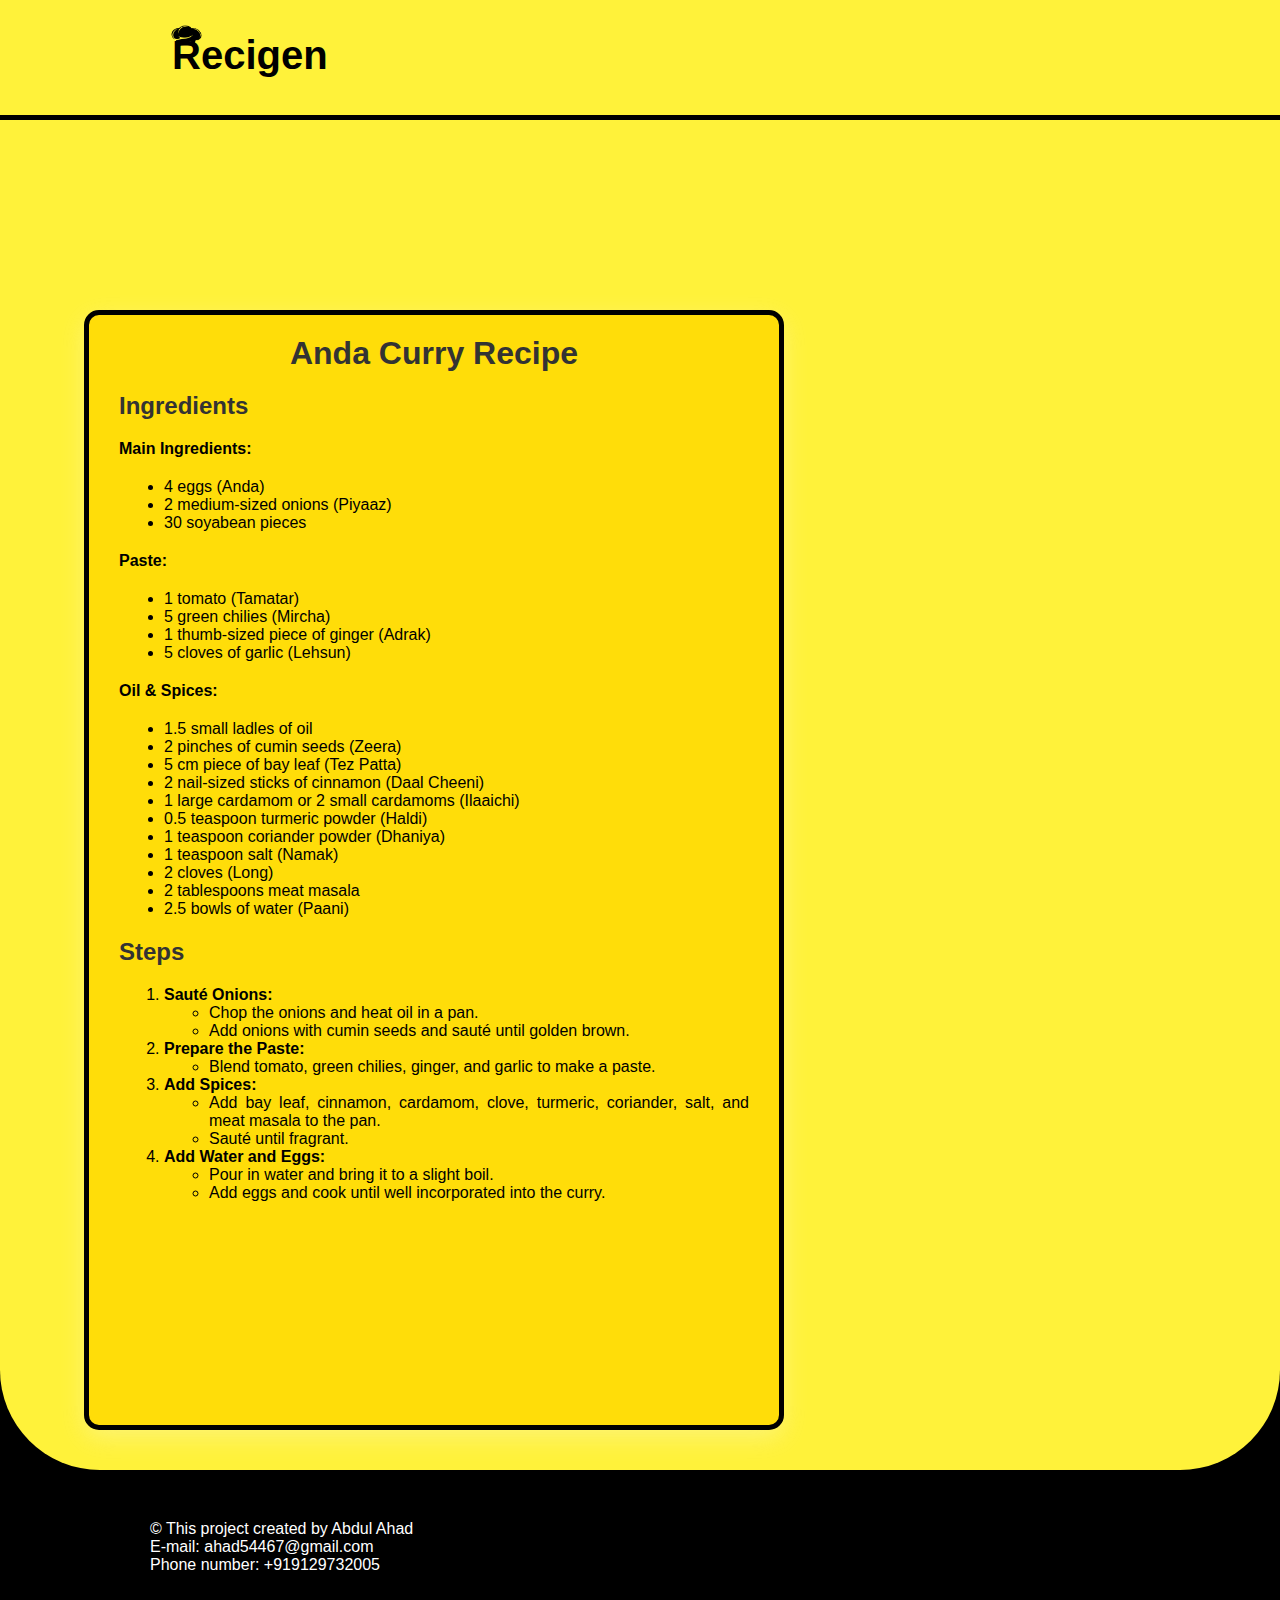
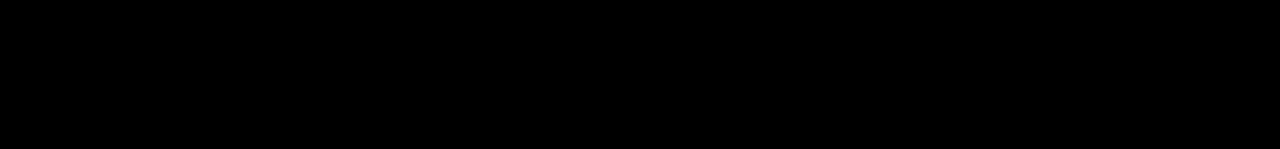
==== Anda Curry Recipe.html @ c3b4fb2d "Add files via upload" ====
<!DOCTYPE html>
<html lang="en">
  <head>
    <meta charset="utf-8" />
    <title>Recigen</title>
    <link rel="icon" href="Logo.png" type="x-icon" />
    <link rel="stylesheet" href="styles.css" />
     <style>
      main {
        background-color: #fff23a;
        color: black;
        height: 1200px;
        width: 100%;
        border-bottom-left-radius: 100px;
        border-bottom-right-radius: 100px;
      }
      /* Recipe Box Styling */
      .recipe-box {
        background-color: #ffd900d4; /* Yellow inside the box */
        padding: 20px 30px;
        border: 5px solid black;
        border-radius: 15px;
        max-width: 700px;
        max-height: 1500px;
        text-align: justify;
        box-shadow: 0px 8px 24px rgba(250, 250, 250, 0.3);
      }

      /* Title Styling */
      .recipe-box h1 {
        text-align: center;
        color: #333;
      }

      /* Ingredients and Steps Styling */
      .recipe-box h2 {
        margin-top: 20px;
        margin-bottom: 20px;
        color: #333;
      }
      .recipe-box p{
        margin-top: 20px;
        margin-bottom: 20px;
      }
      .recipe-box ul{
        margin-left: 45px;
      }
      .recipe-box ol{
        margin-left: 45px;
      }
    </style>
  </head>

  <body style="background-color: black;">
    <header>
      <nav>
        <img src="Logo.png">
        <h1>Recigen</h1>
        <Section>
        <a class="navlink" href="index.html">HOME</a>
        <a class="navlink" href="LISTS.html">LISTS</a>
        <a class="navlink" href="BLOG.html">BLOG</a>
        <a class="navlink" href="ABOUT US.html">ABOUT US</a>
        </Section>
    </header>

    <main>
      <div class="card-container">
        <div class="recipe-box">
            <h1>Anda Curry Recipe</h1>

            <h2>Ingredients</h2>
            <p><strong>Main Ingredients:</strong></p>
            <ul>
              <li>4 eggs (Anda)</li>
              <li>2 medium-sized onions (Piyaaz)</li>
              <li>30 soyabean pieces</li>
            </ul>

            <p><strong>Paste:</strong></p>
            <ul>
              <li>1 tomato (Tamatar)</li>
              <li>5 green chilies (Mircha)</li>
              <li>1 thumb-sized piece of ginger (Adrak)</li>
              <li>5 cloves of garlic (Lehsun)</li>
            </ul>

            <p><strong>Oil & Spices:</strong></p>
            <ul>
              <li>1.5 small ladles of oil</li>
              <li>2 pinches of cumin seeds (Zeera)</li>
              <li>5 cm piece of bay leaf (Tez Patta)</li>
              <li>2 nail-sized sticks of cinnamon (Daal Cheeni)</li>
              <li>1 large cardamom or 2 small cardamoms (Ilaaichi)</li>
              <li>0.5 teaspoon turmeric powder (Haldi)</li>
              <li>1 teaspoon coriander powder (Dhaniya)</li>
              <li>1 teaspoon salt (Namak)</li>
              <li>2 cloves (Long)</li>
              <li>2 tablespoons meat masala</li>
              <li>2.5 bowls of water (Paani)</li>
            </ul>

            <h2>Steps</h2>
            <ol>
              <li>
                <strong>Sauté Onions:</strong>
                <ul>
                  <li>Chop the onions and heat oil in a pan.</li>
                  <li>Add onions with cumin seeds and sauté until golden brown.</li>
                </ul>
              </li>
              <li>
                <strong>Prepare the Paste:</strong>
                <ul>
                  <li>
                    Blend tomato, green chilies, ginger, and garlic to make a paste.
                  </li>
                </ul>
              </li>
              <li>
                <strong>Add Spices:</strong>
                <ul>
                  <li>
                    Add bay leaf, cinnamon, cardamom, clove, turmeric, coriander,
                    salt, and meat masala to the pan.
                  </li>
                  <li>Sauté until fragrant.</li>
                </ul>
              </li>
              <li>
                <strong>Add Water and Eggs:</strong>
                <ul>
                  <li>Pour in water and bring it to a slight boil.</li>
                  <li>Add eggs and cook until well incorporated into the curry.</li>
                </ul>
              </li>
            </ol>
        </div>
      </div> 
    </main>

    <footer >
      <p>© This project created by Abdul Ahad </p>
      <p>E-mail: ahad54467@gmail.com</p>
      <p>Phone number: +919129732005</p>
    </footer>
  </body>
</html>
---- styles.css ----
* {
  margin: 0;
  padding: 0;
  box-sizing: border-box;
  font-family: Arial;
}

/* header stlye */
header {
  background-color: #fff23a;
  color: black;
  height: 270px;
  width: 100%;
}
header nav {
  height: 120px;
  display: flex;
  justify-content: space-between;
  align-items: center;
  z-index: 1;
  border-bottom: 5px solid black;
}
header nav img {
  height: 34px;
  width: 34px;
  /*to position the element on screen (169,21) */
  position: absolute;
  left: 169px;
  top: 21px;
}
header nav h1 {
  font-size: 40px;
  font-family: Arial;
  font-weight: 900;
  position: absolute;
  left: 172px;
  top: 33px;
}
header nav section {
  display: flex;
  gap: 69px;
  height: 28px;
  width: 580px;
  position: absolute;
  left: 1350px;
  top: 55px;
}
.navlink {
  color: black;
  font-size: 25px;
  font-family: Arial;
  font-weight: 400;
  text-decoration: none;
  -webkit-text-stroke: 0.5px #707070; /* Stroke size and color */
  transition: transform 0.3s ease;
}
.navlink:hover {
  transform: scale(1.1); /*Increases size vy 10% */
  font-weight: 600;
}

#heading1 {
  position: absolute;
  left: 218px;
  top: 200px;
  color: black;
  font-size: 25px;
  font-family: Arial;
  font-weight: 400;
  text-decoration: none;
  -webkit-text-stroke: 1px #373737; /* Stroke size and color */
}
form {
  position: absolute;
  left: 1310px;
  top: 195px;
  display: flex;
  justify-content: center;
}
form input[type="text"] {
  flex-grow: 1;
  margin-right: 10px;
}
form input[type="text"],
button[type="submit"] {
  border: 1px solid;
  font-size: 18px;
  padding: 10px;
  border-radius: 4px;
}
form button[type="submit"] {
  background-color: #494949;
  color: white;
  cursor: pointer;
}
form button[type="submit"]:hover {
  background-color: #666666;
}

/* main style */
main {
  background-color: #fff23a;
  color: black;
  min-height: 781px;
  width: 100%; /* Make the main section responsive */
  border-bottom-left-radius: 100px;
  border-bottom-right-radius: 100px;

  padding: 20px 0; /* Add padding for spacing */
  display: flex;
}
.card-container {
  display: flex;
  flex-wrap: wrap;
  gap: 20px;
  width: 90%; /* Adjust width to be responsive */
  max-width: 1520px; /* Limit max width */
  /* height: 100%; */
  padding: 20px;
  margin: 0 auto;
}
.card {
  height: 480px;
  width: 270px;
  background-color: white;
  border: 5px solid black;
  border-radius: 9px;
  overflow: hidden;
  box-shadow: 0 4px 8px rgb(102, 102, 102);
  text-align: center;
  font-family: Arial;
}
.card-image {
  height: 302px;
  width: 262px;
  border-bottom-left-radius: 9px;
  border-bottom-right-radius: 9px;
}
.card-title {
  font-size: 24px;
  margin-bottom: 15px;
  color: black;
}
.card-description {
  font-size: 15px;
  color: black;
  margin-bottom: 15px;
}
.card-button {
  display: inline-block;
  padding: 10px 20px;
  margin-bottom: 15px;
  background-color: #007bff;
  color: white;
  border: none;
  border-radius: 4px;
  cursor: pointer;
  transition: background-color 0.3s ease;
}
.card-button:hover {
  background-color: #0056b3;
}

.recipe-card {
  height: 480px;
  max-width: 270px;

  background-color: white;
  border: 5px solid black;
  display: flex;
  flex-direction: column;
  color: black;
  border-radius: 9px;
  box-shadow: 0 4px 8px rgb(102, 102, 102);
  cursor: pointer;
  font-family: Arial;
  overflow: hidden;
  text-align: center;
  place-items: center;
}
.recipe-card img {
  height: 302px;
  width: 262px;
  border-bottom-left-radius: 9px;
  border-bottom-right-radius: 9px;
}
.recipe-card h3 {
  font-size: 24px;
  margin-top: 10px;
  margin-bottom: 10px;
  color: black;
}
.recipe-card p {
  font-size: 15px;
  color: black;
  padding: 10px;
}
.recipe-card button {
  display: inline-block;
  padding: 10px 20px;
  margin-top: 10px;
  margin-bottom: 15px;
  background-color: #007bff;
  color: white;
  border: none;
  border-radius: 4px;
  cursor: pointer;
  transition: background-color 0.3s ease;
}
.recipe-card button:hover {
  background-color: #0056b3;
}
/* recipe details  */
.recipe-details {
  display: none;
  position: fixed;
  top: 55%;
  left: 50%;
  transform: translate(-50%, -50%);
  -webkit-transform: translate(-50%, -50%);
  background-color: rgb(255, 217, 0);
  border-radius: 12px;
  border: 1px solid;
  width: 70%;
  height: 80%;
  font-size: 20px;
  transition: all 0.5s ease-in-out;
  overflow-y: scroll;
}
.recipe-details-content {
  padding: 30px;
}
.recipeName {
  text-align: center;
  transform: uppercase;
  text-decoration: underline;
}
.recipeHeading {
  margin-top: 20px;
}
.ingredientList {
  margin-left: 50px;
  margin-bottom: 10px;
  line-height: 25px;
}
.recipeInstructions {
  line-height: 25px;
}
.recipe-details::-webkit-scrollbar-thumb {
  background-color: #707070;
  border-radius: 16px;
  --webkit-border-radius: 16px;
}
.recipe-close-btn {
  background-color: transparent;
  padding: 10px;
  border: 1px;
  cursor: pointer;
  transition: background-color 0.3s ease;
}
.recipe-close-btn img {
  height: 35px;
  width: 35px;
}
.recipe-close-btn:hover {
  transform: scale(1.1);
}

/* footer style */
footer {
  background-color: black;
  color: white;
  height: 179px;
  width: 1920px;
  margin: 50px 150px;
}
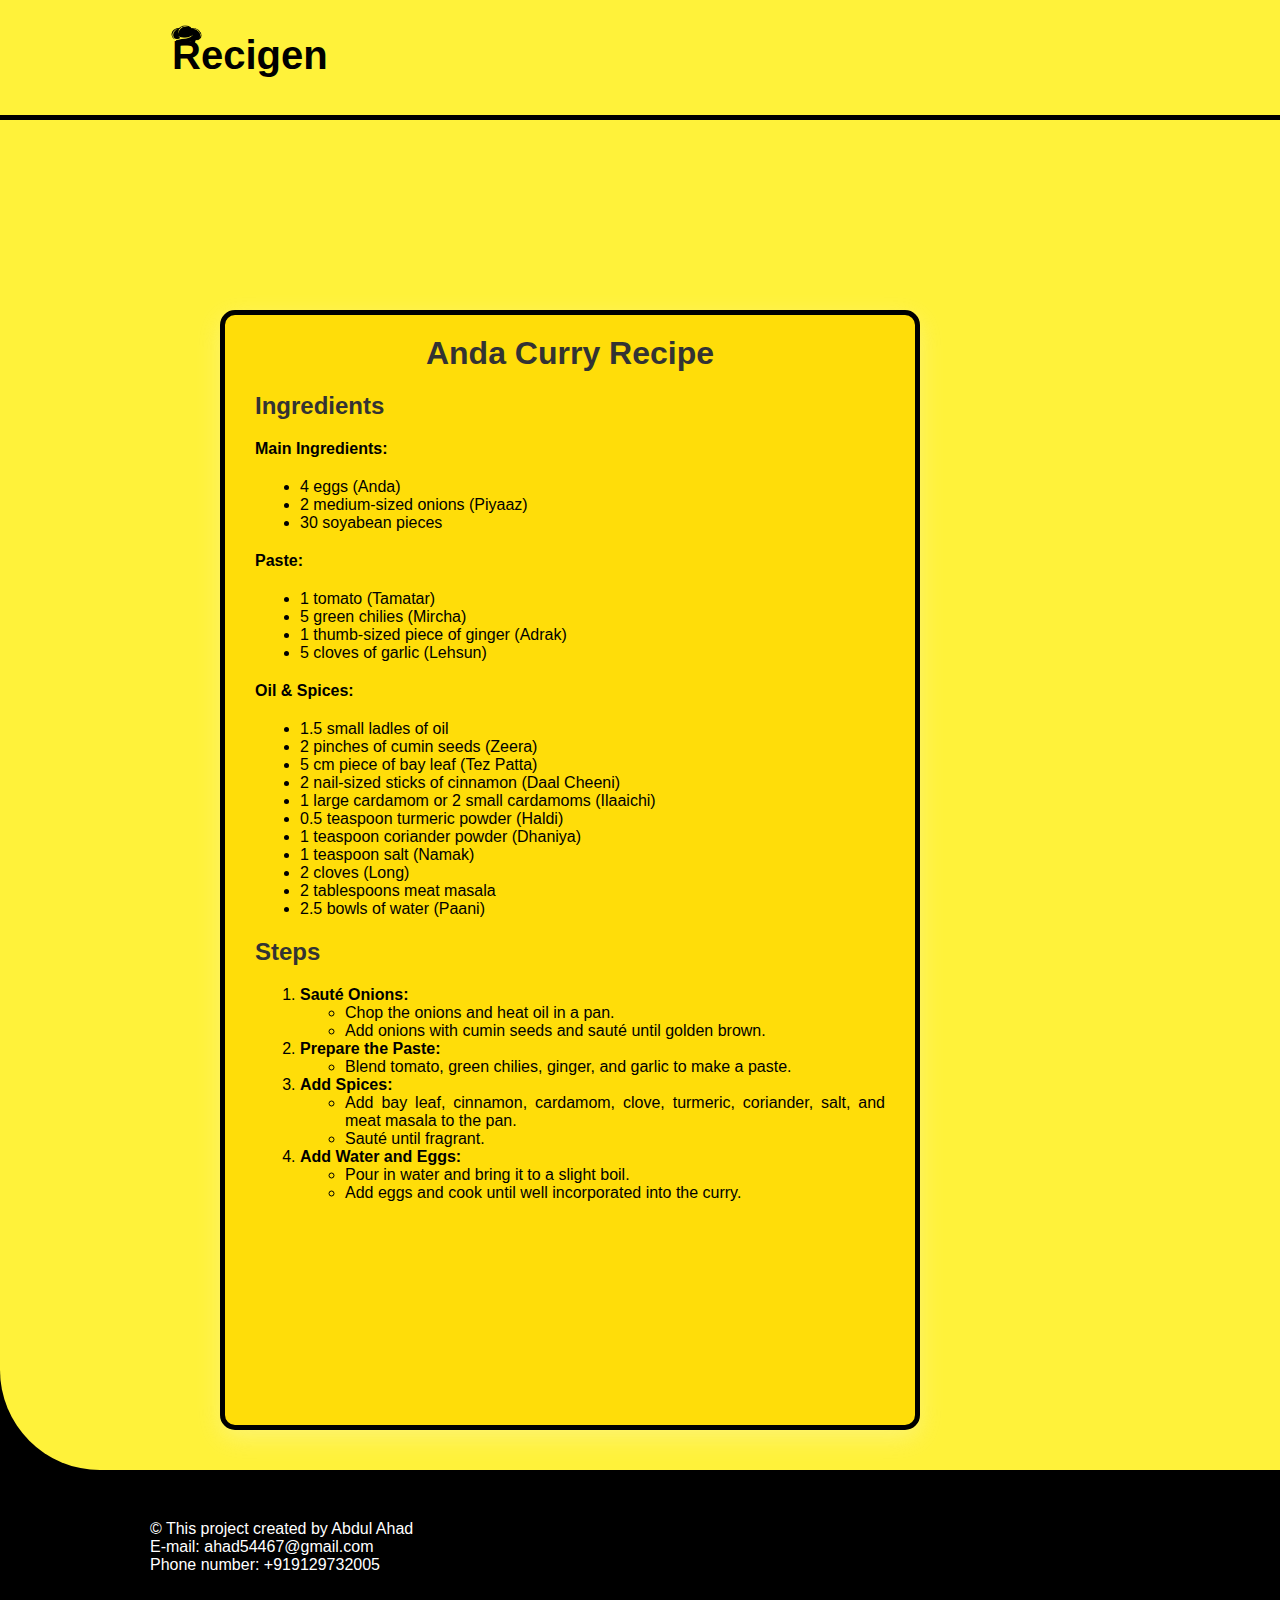
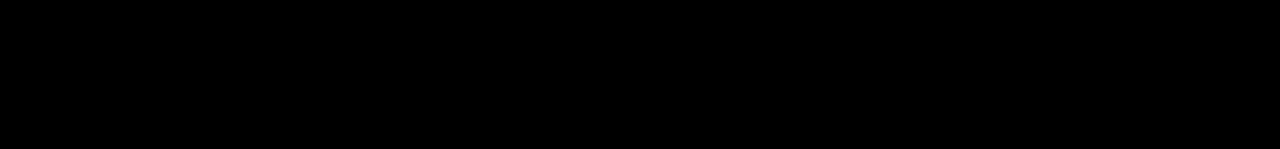
==== commit ce934500: "Update Anda Curry Recipe.html" ====
--- a/Anda Curry Recipe.html
+++ b/Anda Curry Recipe.html
@@ -10,7 +10,7 @@
         background-color: #fff23a;
         color: black;
         height: 1200px;
-        width: 100%;
+        width: 1920px;
         border-bottom-left-radius: 100px;
         border-bottom-right-radius: 100px;
       }
--- a/styles.css
+++ b/styles.css
@@ -10,7 +10,7 @@
   background-color: #fff23a;
   color: black;
   height: 270px;
-  width: 100%;
+  width: 1920px;
 }
 header nav {
   height: 120px;
@@ -102,7 +102,7 @@
   background-color: #fff23a;
   color: black;
   min-height: 781px;
-  width: 100%; /* Make the main section responsive */
+  width: 1920px; /* Make the main section responsive */
   border-bottom-left-radius: 100px;
   border-bottom-right-radius: 100px;
 
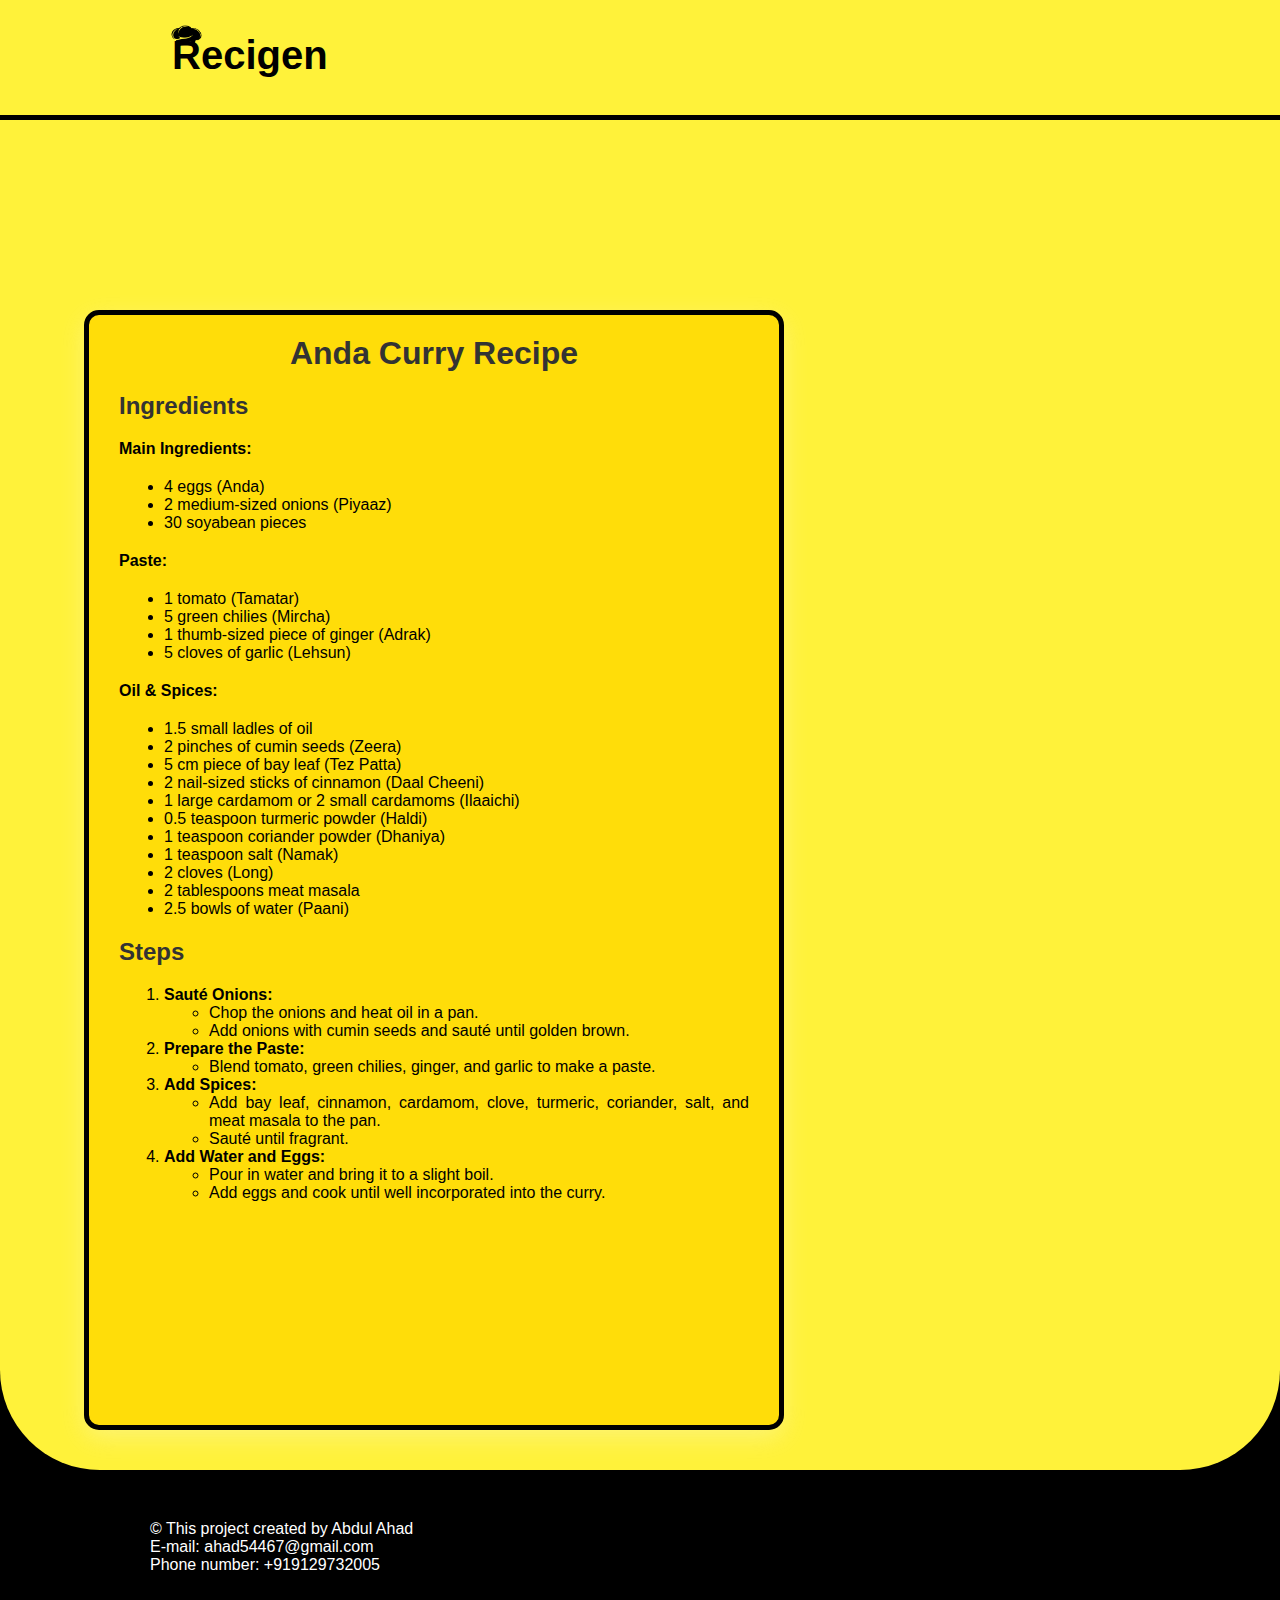
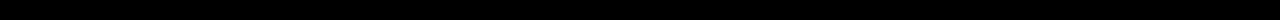
==== commit 9747641e: "Add files via upload" ====
--- a/Anda Curry Recipe.html
+++ b/Anda Curry Recipe.html
@@ -10,7 +10,7 @@
         background-color: #fff23a;
         color: black;
         height: 1200px;
-        width: 1920px;
+        width: 100%;
         border-bottom-left-radius: 100px;
         border-bottom-right-radius: 100px;
       }
@@ -58,8 +58,6 @@
         <h1>Recigen</h1>
         <Section>
         <a class="navlink" href="index.html">HOME</a>
-        <a class="navlink" href="LISTS.html">LISTS</a>
-        <a class="navlink" href="BLOG.html">BLOG</a>
         <a class="navlink" href="ABOUT US.html">ABOUT US</a>
         </Section>
     </header>
--- a/styles.css
+++ b/styles.css
@@ -10,7 +10,7 @@
   background-color: #fff23a;
   color: black;
   height: 270px;
-  width: 1920px;
+  width: 100%;
 }
 header nav {
   height: 120px;
@@ -102,7 +102,7 @@
   background-color: #fff23a;
   color: black;
   min-height: 781px;
-  width: 1920px; /* Make the main section responsive */
+  width: 100%; /* Make the main section responsive */
   border-bottom-left-radius: 100px;
   border-bottom-right-radius: 100px;
 
@@ -270,7 +270,7 @@
 footer {
   background-color: black;
   color: white;
-  height: 179px;
+  height: 50px;
   width: 1920px;
   margin: 50px 150px;
 }
